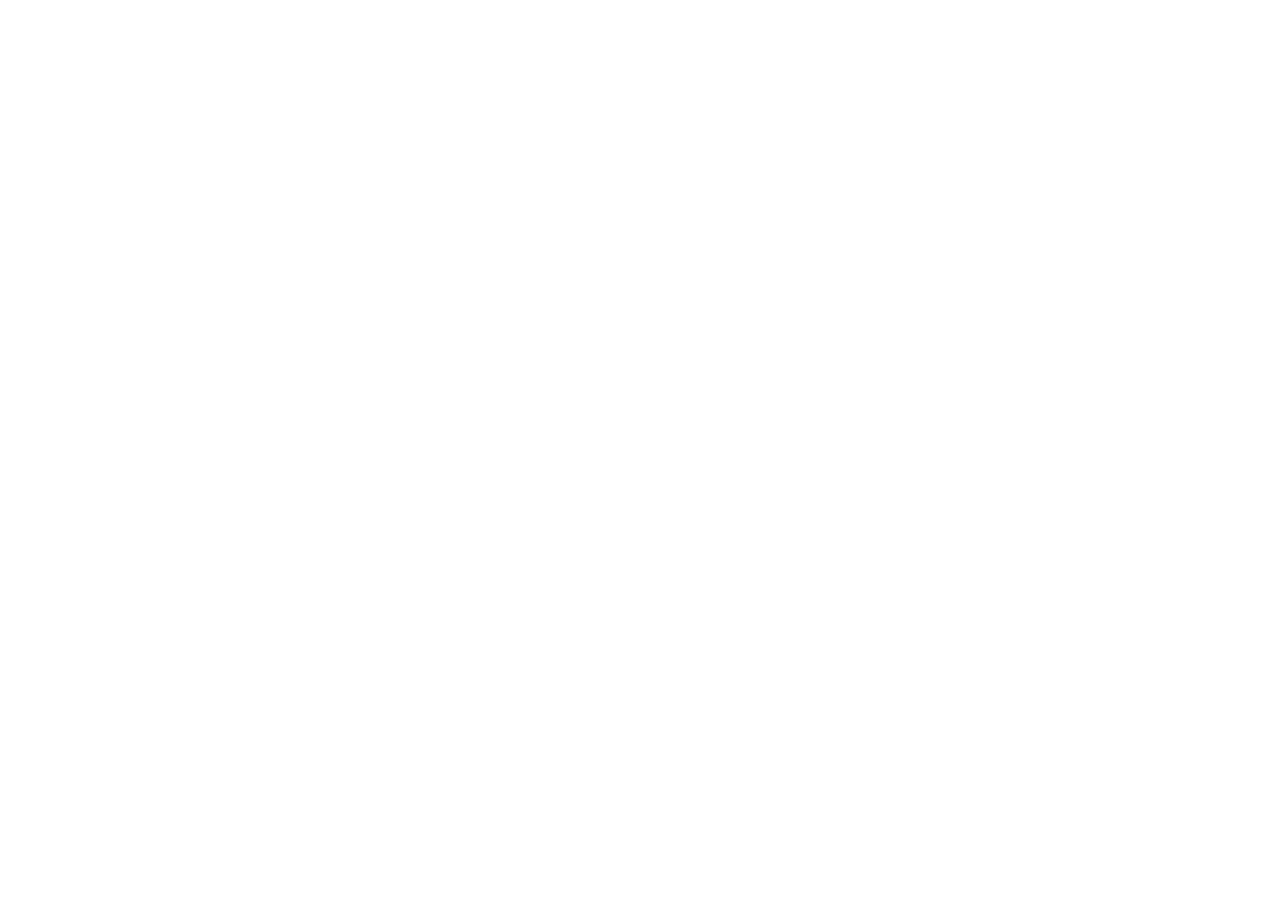
==== sets/sets.html @ 90adf3f1 "Update sets page title" ====
<!DOCTYPE html>
<html lang="en">
<head>
    <meta charset="UTF-8">
    <meta name="viewport" content="width=device-width, initial-scale=1.0">
    <title>All Sets</title>
</head>
<body>
    
</body>
</html>
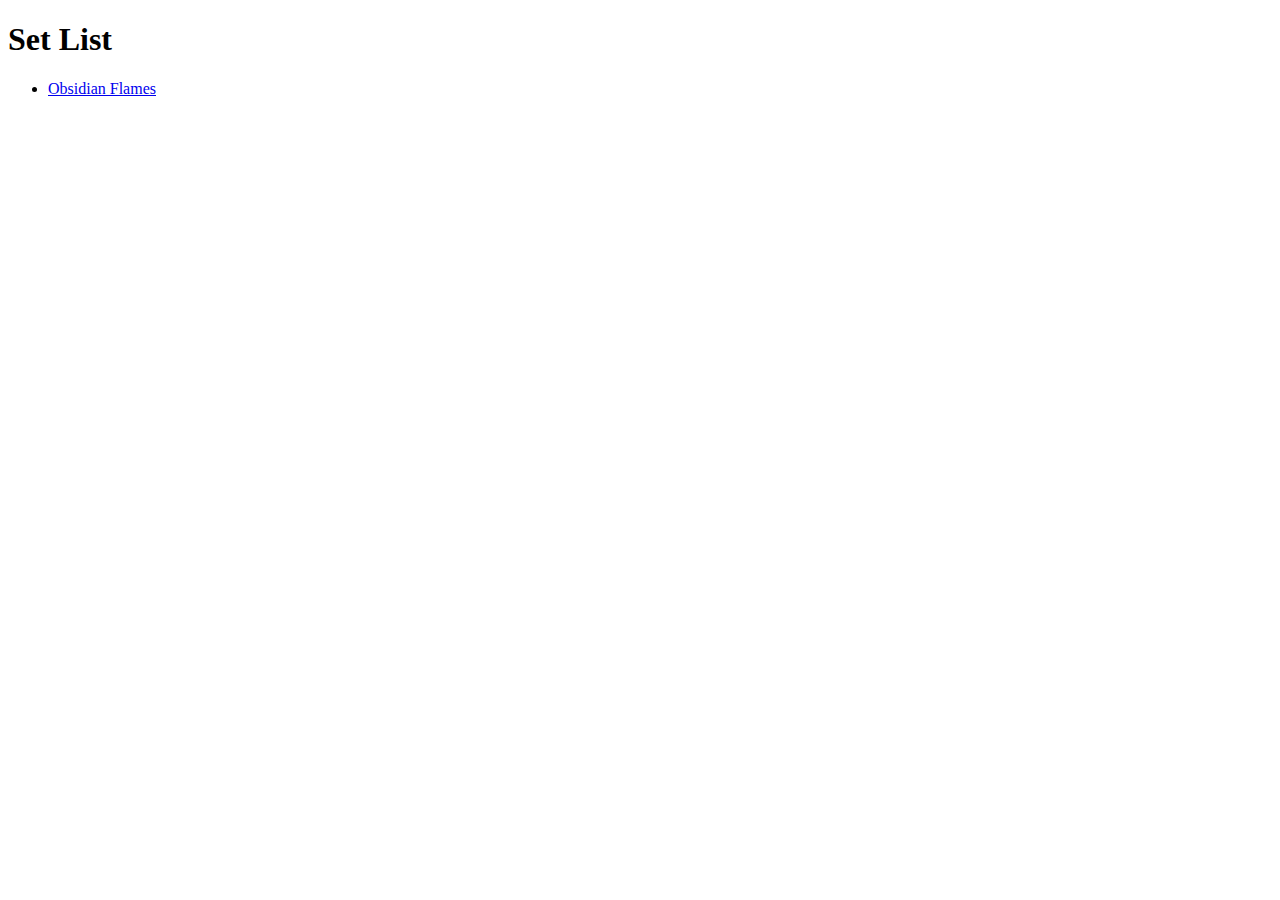
==== commit 92ef68f7: "Add links to set list and Obsidian Flames page" ====
--- a/sets/sets.html
+++ b/sets/sets.html
@@ -6,6 +6,9 @@
     <title>All Sets</title>
 </head>
 <body>
-    
+    <h1>Set List</h1>
+    <ul>
+        <li><a href="/sets/sub/obf.html">Obsidian Flames</a></li>
+    </ul>
 </body>
 </html>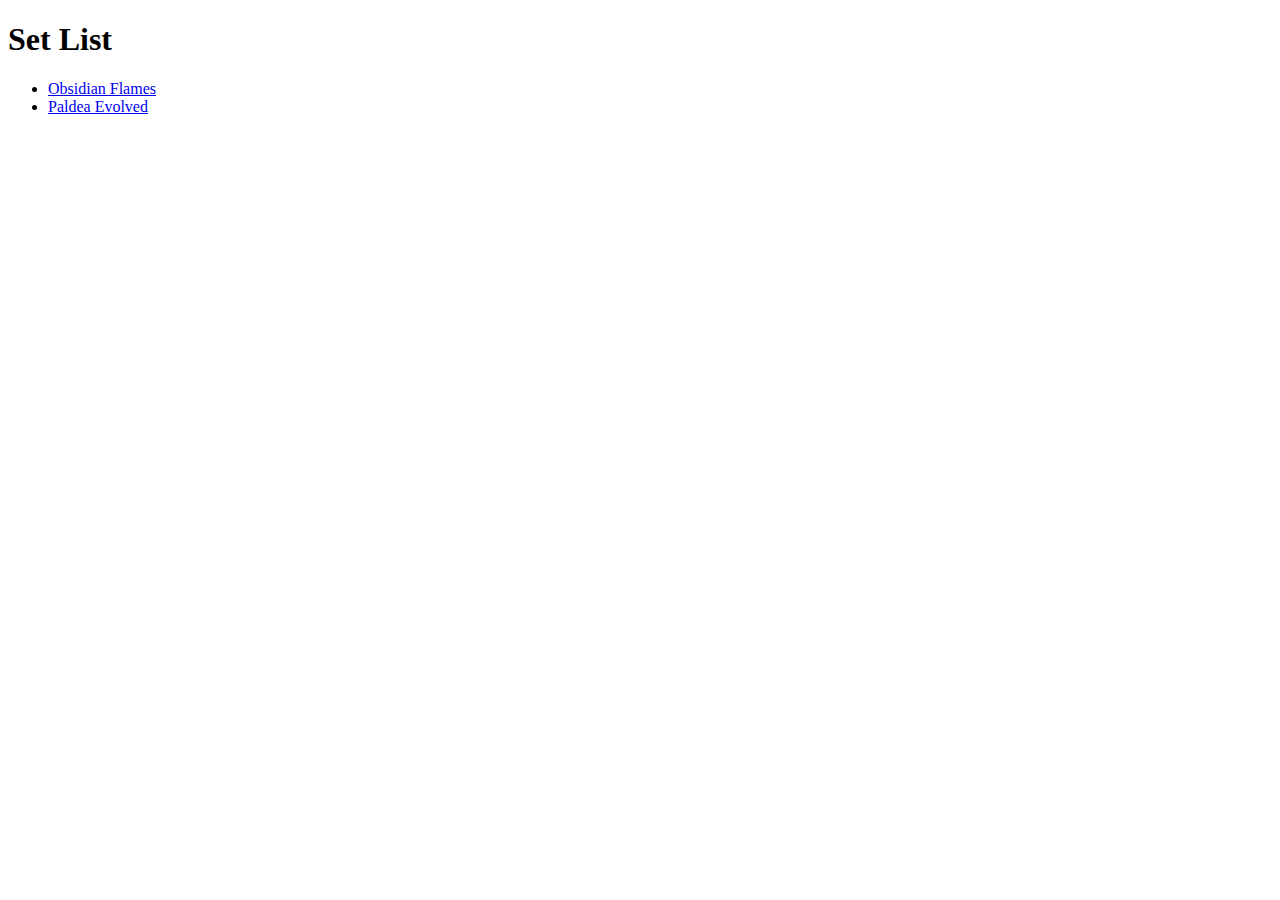
==== commit 6a51588e: "Add link to pal.html in sets.html" ====
--- a/sets/sets.html
+++ b/sets/sets.html
@@ -8,7 +8,8 @@
 <body>
     <h1>Set List</h1>
     <ul>
-        <li><a href="/sets/sub/obf.html">Obsidian Flames</a></li>
+        <li><a href="sub/obf.html">Obsidian Flames</a></li>
+        <li><a href="sub/pal.html">Paldea Evolved</a></li>
     </ul>
 </body>
 </html>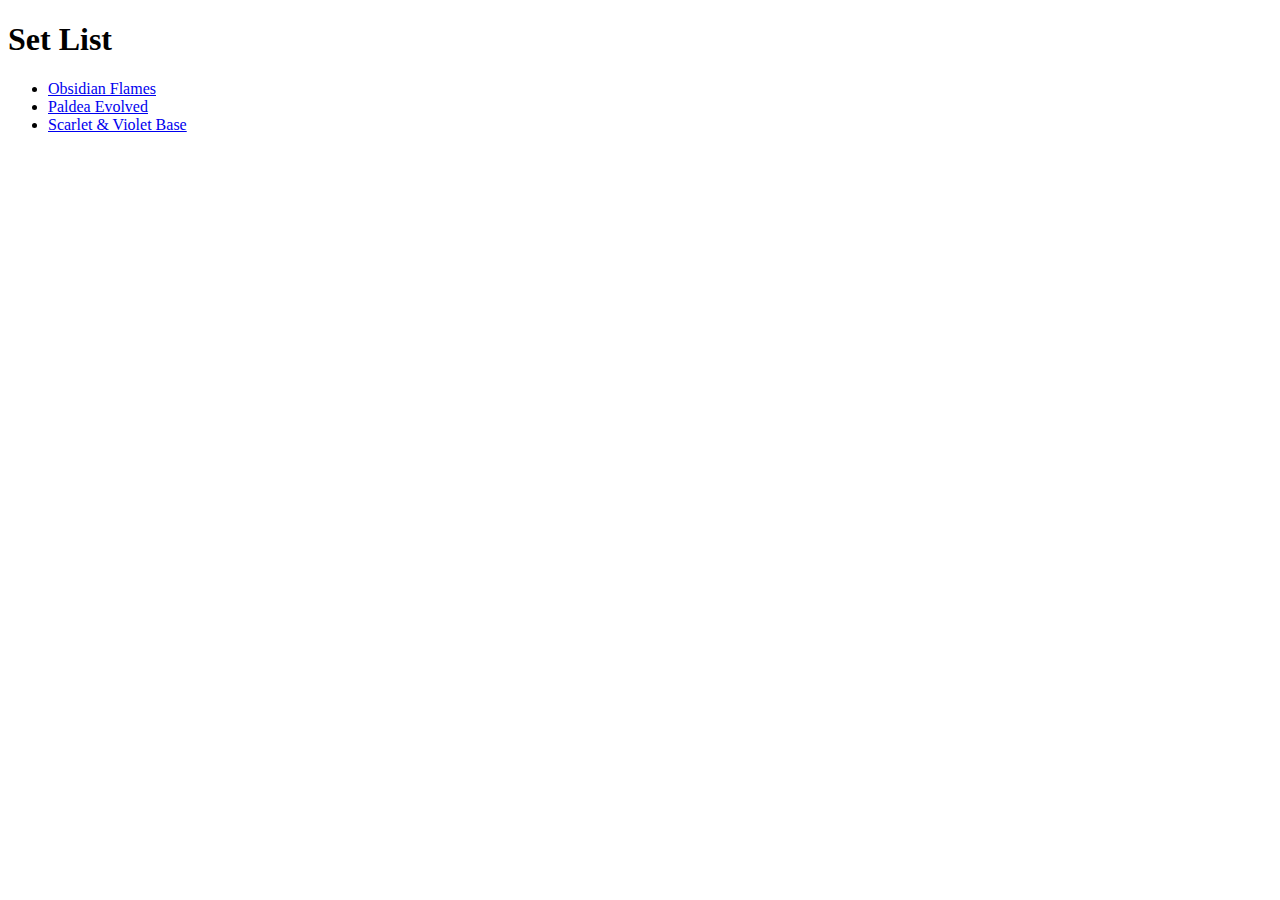
==== commit 20372caf: "Create svi.html and add link to it in Sets" ====
--- a/sets/sets.html
+++ b/sets/sets.html
@@ -10,6 +10,7 @@
     <ul>
         <li><a href="sub/obf.html">Obsidian Flames</a></li>
         <li><a href="sub/pal.html">Paldea Evolved</a></li>
+        <li><a href="sub/svi.html">Scarlet & Violet Base</a></li>
     </ul>
 </body>
 </html>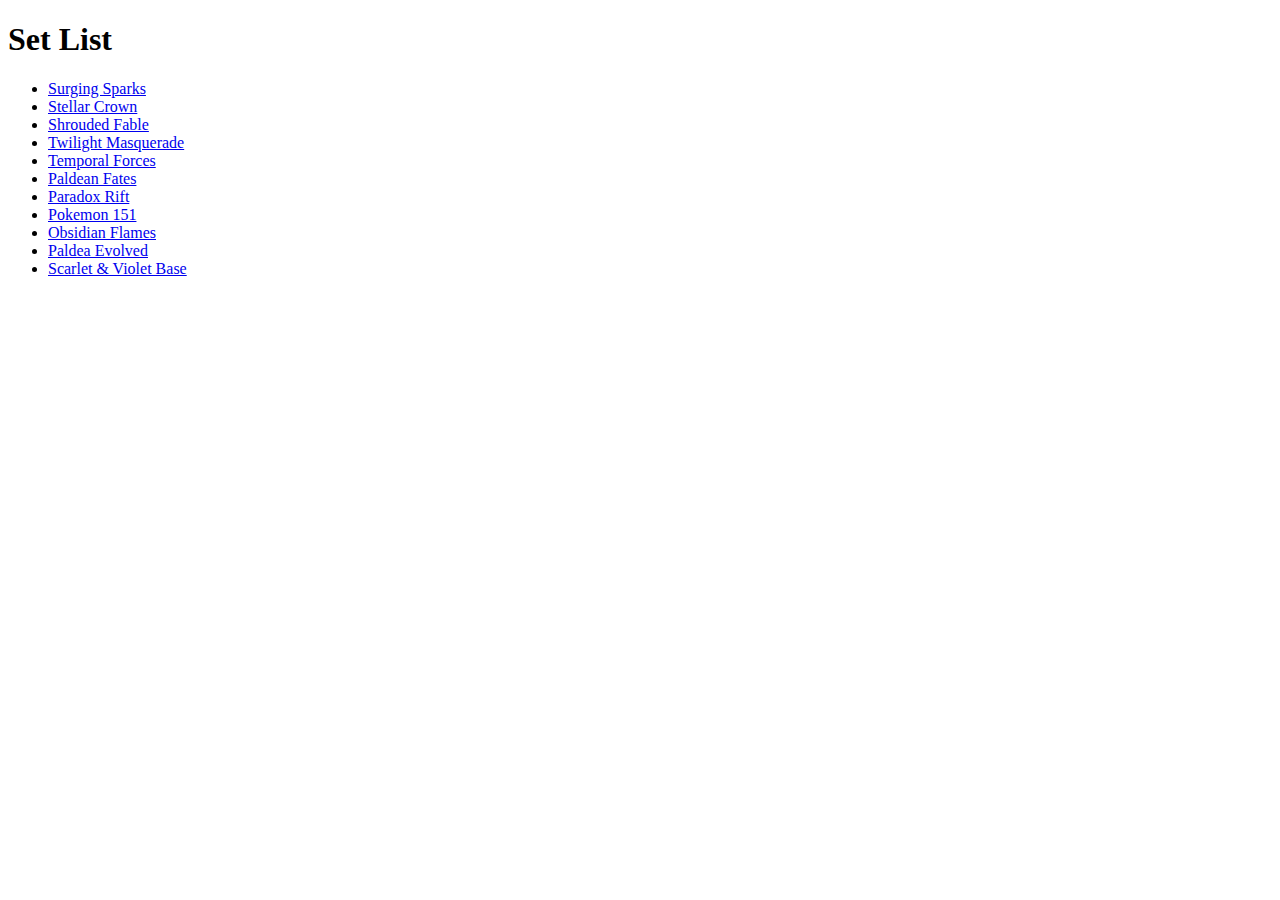
==== commit 5378a4a8: "Add pages for the rest of S&V sets, add links in sets.html" ====
--- a/sets/sets.html
+++ b/sets/sets.html
@@ -8,6 +8,14 @@
 <body>
     <h1>Set List</h1>
     <ul>
+        <li><a href="sub/ssp.html">Surging Sparks</a></li>
+        <li><a href="sub/scr.html">Stellar Crown</a></li>
+        <li><a href="sub/sfa.html">Shrouded Fable</a></li>
+        <li><a href="sub/twm.html">Twilight Masquerade</a></li>
+        <li><a href="sub/tef.html">Temporal Forces</a></li>
+        <li><a href="sub/paf.html">Paldean Fates</a></li>
+        <li><a href="sub/par.html">Paradox Rift</a></li>
+        <li><a href="sub/mew.html">Pokemon 151</a></li>
         <li><a href="sub/obf.html">Obsidian Flames</a></li>
         <li><a href="sub/pal.html">Paldea Evolved</a></li>
         <li><a href="sub/svi.html">Scarlet & Violet Base</a></li>
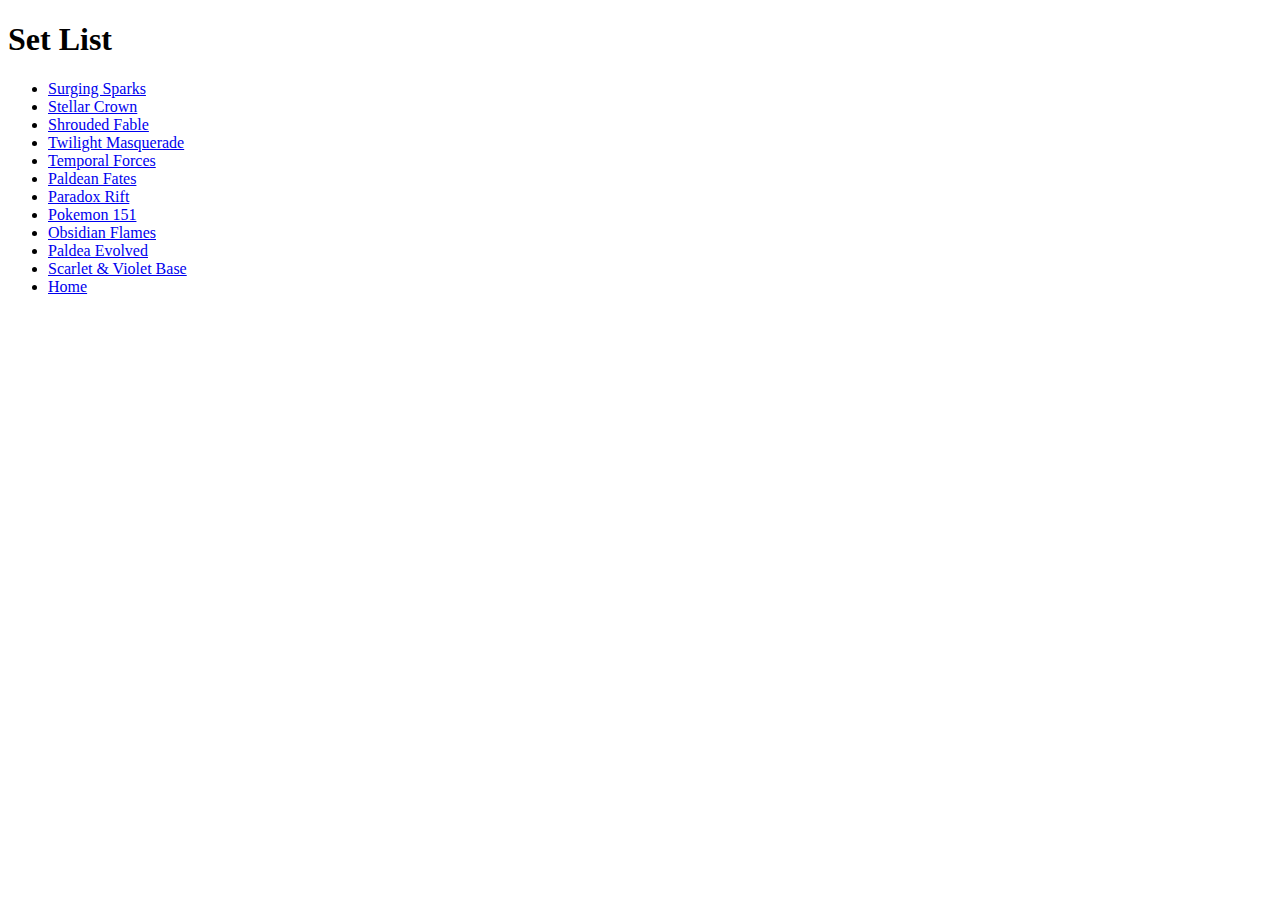
==== commit 36b66f56: "Add home button to sets page" ====
--- a/sets/sets.html
+++ b/sets/sets.html
@@ -6,19 +6,22 @@
     <title>All Sets</title>
 </head>
 <body>
-    <h1>Set List</h1>
-    <ul>
-        <li><a href="sub/ssp.html">Surging Sparks</a></li>
-        <li><a href="sub/scr.html">Stellar Crown</a></li>
-        <li><a href="sub/sfa.html">Shrouded Fable</a></li>
-        <li><a href="sub/twm.html">Twilight Masquerade</a></li>
-        <li><a href="sub/tef.html">Temporal Forces</a></li>
-        <li><a href="sub/paf.html">Paldean Fates</a></li>
-        <li><a href="sub/par.html">Paradox Rift</a></li>
-        <li><a href="sub/mew.html">Pokemon 151</a></li>
-        <li><a href="sub/obf.html">Obsidian Flames</a></li>
-        <li><a href="sub/pal.html">Paldea Evolved</a></li>
-        <li><a href="sub/svi.html">Scarlet & Violet Base</a></li>
-    </ul>
+    <div class="'set_list">
+        <h1>Set List</h1>
+        <ul>
+            <li><a href="sub/ssp.html">Surging Sparks</a></li>
+            <li><a href="sub/scr.html">Stellar Crown</a></li>
+            <li><a href="sub/sfa.html">Shrouded Fable</a></li>
+            <li><a href="sub/twm.html">Twilight Masquerade</a></li>
+            <li><a href="sub/tef.html">Temporal Forces</a></li>
+            <li><a href="sub/paf.html">Paldean Fates</a></li>
+            <li><a href="sub/par.html">Paradox Rift</a></li>
+            <li><a href="sub/mew.html">Pokemon 151</a></li>
+            <li><a href="sub/obf.html">Obsidian Flames</a></li>
+            <li><a href="sub/pal.html">Paldea Evolved</a></li>
+            <li><a href="sub/svi.html">Scarlet & Violet Base</a></li>
+            <li><a href="../index.html">Home</a></li>
+        </ul>
+    </div>
 </body>
 </html>